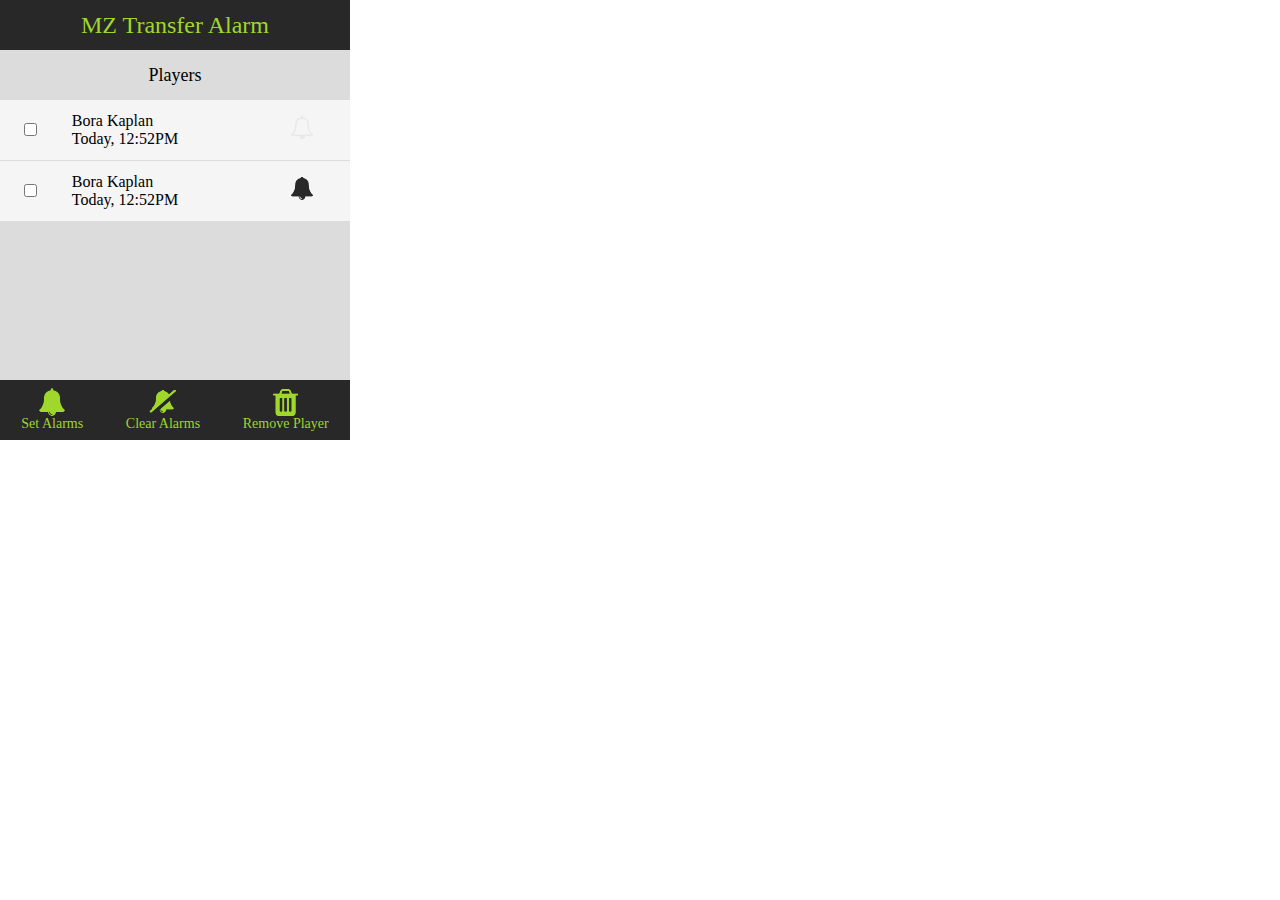
==== newpopup/index.html @ 19bfd7de "Created a new layout from scratch." ====
<!DOCTYPE html>
<html lang="en">
<head>
    <meta charset="UTF-8">
    <title>MZ Transfer Alarm</title>
    <link rel="stylesheet" href="style.css">
</head>
<body>
<div class="container">
    <div class="title center">
        <h1>MZ Transfer Alarm</h1>
    </div>
    <div class="header center">
        <h2>Players</h2>
    </div>
    <div class="players">
        <div class="player">
            <div class="tick"><input type="checkbox"></div>
            <div class="info">Bora Kaplan <br>Today, 12:52PM</div>
            <div class="alarm"><img src="font-awesome_4-7-0_bell-o_24_0_e8e8e8_none.png" alt=""></div>
        </div>
        <div class="player">
            <div class="tick"><input type="checkbox"></div>
            <div class="info">Bora Kaplan <br>Today, 12:52PM</div>
            <div class="alarm"><img src="font-awesome_4-7-0_bell_24_0_282828_none.png" alt=""></div>
        </div>
    </div>
    <div class="actions">
        <div class="action">
            <div class="center"><img src="font-awesome_4-7-0_bell_28_0_9fd72a_none.png" alt=""></div>
            <div>Set Alarms</div>
        </div>
        <div class="action">
            <div class="center"><img src="font-awesome_4-7-0_bell-slash_28_0_9fd72a_none.png" alt=""></div>
            <div>Clear Alarms</div>
        </div>
        <div class="action">
            <div class="center"><img src="font-awesome_4-7-0_trash_28_0_9fd72a_none.png" alt=""></div>
            <div>Remove Player</div>
        </div>
    </div>
</div>
</body>
</html>
---- newpopup/style.css ----
html, body {
    margin: 0;
    padding: 0;
}

.container {
    width: 350px;
    height: 440px;
    background-color: gainsboro;
}

.center {
    display: flex;
    justify-content: center;
    align-items: center;
}

.title {
    width: 100%;
    height: 50px;
    background-color: #282828;
}

h1, h2 {
    margin: 0;
    text-align: center;
    font-weight: lighter;
}

h1 {
    color: #9fd72a;
    font-size: 24px;
}

h2 {
    font-size: 18px;
}

.header {
    width: 100%;
    height: 50px;
    text-align: center;
}

.players {
    width: 100%;
    height: 280px;
    overflow-y: auto;
}

.actions {
    width: 100%;
    height: 60px;
    background-color: #282828;
    color: #9fd72a;
}

.player {
    background-color: whitesmoke;
    height: 60px;
    display: flex;
    justify-content: space-between;
    align-items: center;
    flex-direction: row;
    margin-bottom: 1px;
}

.info {
    font-size: 16px;
    margin-left: -120px;
}

.tick, .alarm {
    width: 60px;
}

.tick {
    margin-left: 20px;
}

.actions {
    display: flex;
    justify-content: space-around;
    align-items: center;
    align-content: center;
}

.action > div {
    font-size: 14px;
}
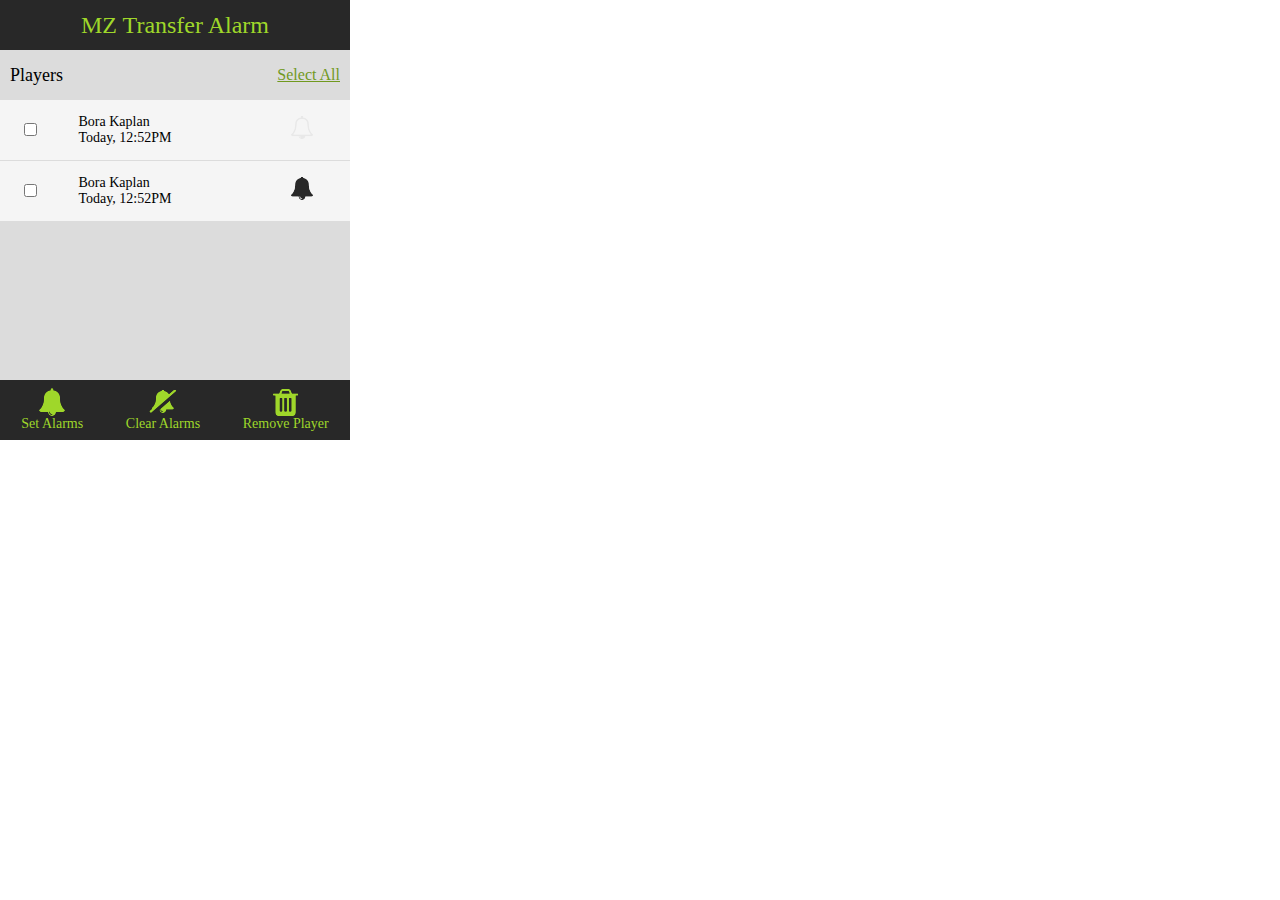
==== commit e75cccbe: "Adding select all to new layout." ====
--- a/newpopup/index.html
+++ b/newpopup/index.html
@@ -10,18 +10,25 @@
     <div class="title center">
         <h1>MZ Transfer Alarm</h1>
     </div>
-    <div class="header center">
+    <div class="header">
         <h2>Players</h2>
+        <span>Select All</span>
     </div>
     <div class="players">
         <div class="player">
             <div class="tick"><input type="checkbox"></div>
-            <div class="info">Bora Kaplan <br>Today, 12:52PM</div>
+            <div class="info">
+                <span class="name">Bora Kaplan</span>
+                <span class="deadline">Today, 12:52PM</span>
+            </div>
             <div class="alarm"><img src="font-awesome_4-7-0_bell-o_24_0_e8e8e8_none.png" alt=""></div>
         </div>
         <div class="player">
             <div class="tick"><input type="checkbox"></div>
-            <div class="info">Bora Kaplan <br>Today, 12:52PM</div>
+            <div class="info">
+                <span class="name">Bora Kaplan</span>
+                <span class="deadline">Today, 12:52PM</span>
+            </div>
             <div class="alarm"><img src="font-awesome_4-7-0_bell_24_0_282828_none.png" alt=""></div>
         </div>
     </div>
--- a/newpopup/style.css
+++ b/newpopup/style.css
@@ -23,23 +23,34 @@
 
 h1, h2 {
     margin: 0;
-    text-align: center;
     font-weight: lighter;
 }
 
 h1 {
     color: #9fd72a;
     font-size: 24px;
+    text-align: center;
 }
 
 h2 {
     font-size: 18px;
+    display: inline;
+    margin-left: 10px;
 }
 
 .header {
     width: 100%;
     height: 50px;
-    text-align: center;
+    display: flex;
+    justify-content: space-between;
+    align-items: center;
+}
+
+.header > span {
+    margin-right: 10px;
+    font-size: 16px;
+    color: #71991e;
+    text-decoration: underline;
 }
 
 .players {
@@ -66,8 +77,11 @@
 }
 
 .info {
-    font-size: 16px;
+    font-size: 14px;
     margin-left: -120px;
+}
+.info > span {
+    display: block;
 }
 
 .tick, .alarm {
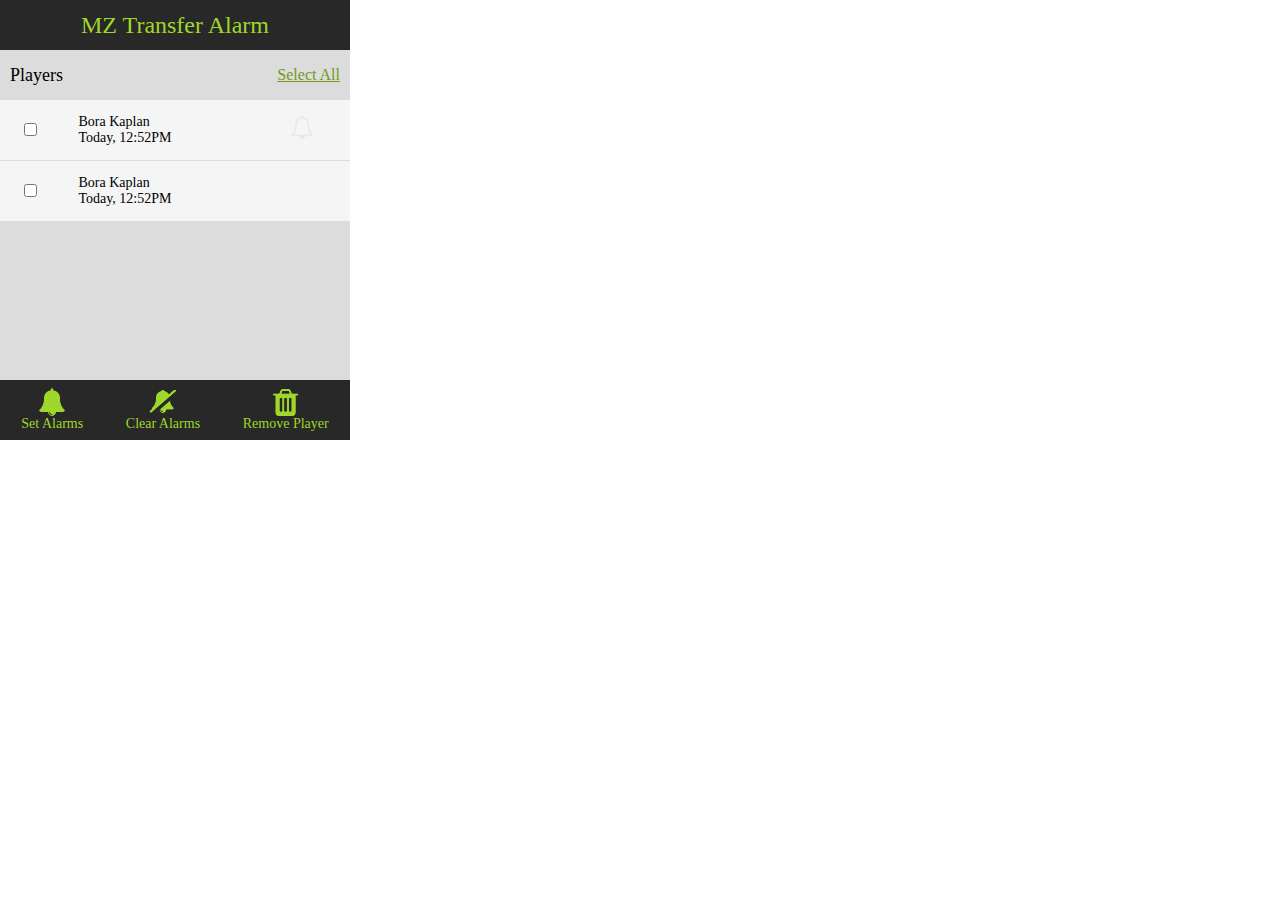
==== commit f8098636: "Added i18n support for new layout." ====
--- a/newpopup/index.html
+++ b/newpopup/index.html
@@ -21,7 +21,7 @@
                 <span class="name">Bora Kaplan</span>
                 <span class="deadline">Today, 12:52PM</span>
             </div>
-            <div class="alarm"><img src="font-awesome_4-7-0_bell-o_24_0_e8e8e8_none.png" alt=""></div>
+            <div class="alarm"><img src="../popup/font-awesome_4-7-0_bell-o_24_0_e8e8e8_none.png" alt=""></div>
         </div>
         <div class="player">
             <div class="tick"><input type="checkbox"></div>
@@ -29,20 +29,20 @@
                 <span class="name">Bora Kaplan</span>
                 <span class="deadline">Today, 12:52PM</span>
             </div>
-            <div class="alarm"><img src="font-awesome_4-7-0_bell_24_0_282828_none.png" alt=""></div>
+            <div class="alarm"><img src="../popup/font-awesome_4-7-0_bell_24_0_282828_none.png" alt=""></div>
         </div>
     </div>
     <div class="actions">
         <div class="action">
-            <div class="center"><img src="font-awesome_4-7-0_bell_28_0_9fd72a_none.png" alt=""></div>
+            <div class="center"><img src="../popup/font-awesome_4-7-0_bell_28_0_9fd72a_none.png" alt=""></div>
             <div>Set Alarms</div>
         </div>
         <div class="action">
-            <div class="center"><img src="font-awesome_4-7-0_bell-slash_28_0_9fd72a_none.png" alt=""></div>
+            <div class="center"><img src="../popup/font-awesome_4-7-0_bell-slash_28_0_9fd72a_none.png" alt=""></div>
             <div>Clear Alarms</div>
         </div>
         <div class="action">
-            <div class="center"><img src="font-awesome_4-7-0_trash_28_0_9fd72a_none.png" alt=""></div>
+            <div class="center"><img src="../popup/font-awesome_4-7-0_trash_28_0_9fd72a_none.png" alt=""></div>
             <div>Remove Player</div>
         </div>
     </div>
